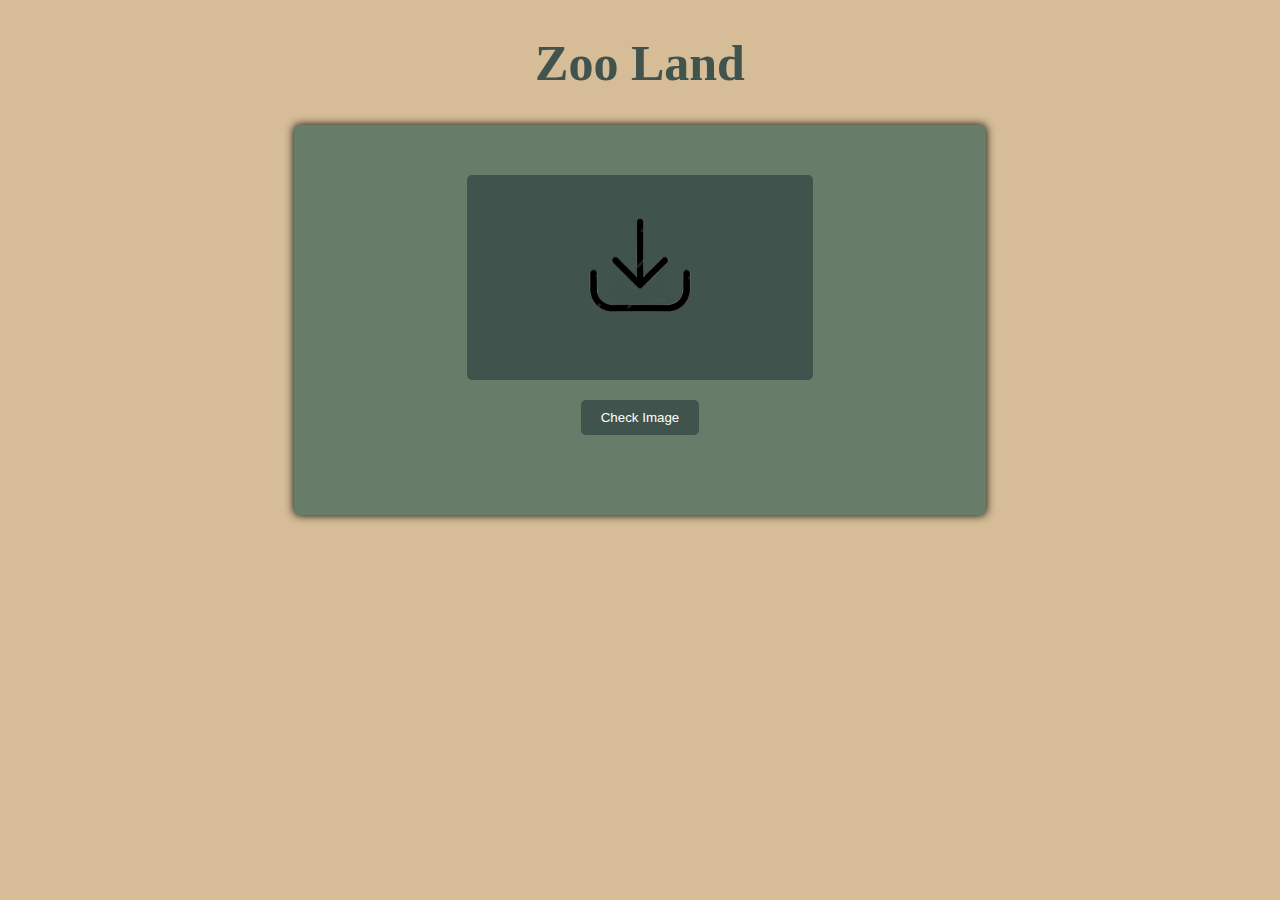
==== pages/input/index.html @ 40834c47 "added html with style and a photo" ====
<!DOCTYPE html>
<html lang="en">
  <head>
    <meta charset="UTF-8" />
    <meta http-equiv="X-UA-Compatible" content="IE=edge" />
    <meta name="viewport" content="width=device-width, initial-scale=1.0" />
    <link rel="stylesheet" href="style.css" />
    <title>Zoo Land</title>
    <style>
      body {
        background-color: #d6bd98;
      }
      #title {
        color: #40534c;
        text-align: center;
        font-size: 50px;
      }
      .container {
        background-color: #677d6a;
        padding: 30px;
        width: 50%;
        height: 330px;
        margin-left: auto;
        margin-right: auto;
        margin-top: 20px;
        border-radius: 5px;
        box-shadow: 0 0 10px rgba(0, 0, 0, 2);
      }
      #form {
        align-items: center;
        display: flex;
        flex-direction: column;
      }
      #upbutton {
        background-color: #40534c;
        border: none;
        color: white;
        padding: 10px 20px;
        border-radius: 5px;
        transition: 0.3s;
        margin-top: 20px;
        display: flex;
      }
      #upbutton:hover {
        background-color: #1a3636;
      }
      #photobox {
        background-color: #40534c;
        display: flex;
        justify-content: center;
        align-items: center;
        width: 50%;
        height: 60%;
        margin: 0px;
        margin-top: 20px;
        padding: 15px;
        padding-bottom: 40px;
        border-radius: 5px;
      }
      #photo {
        display: grid;
        place-content: center;
      }
    </style>
  </head>
  <body>
    <h1 id="title">Zoo Land</h1>
    <div class="container">
      <div id="form" onclick="">
        <div id="photobox">
          <img
            id="photo"
            src="../../assets/downIcon.png"
            alt=""
            height="150px"
            onclick=""
          />
        </div>
        <input id="upbutton" type="button" value="Check Image" />
      </div>
    </div>
  </body>
</html>
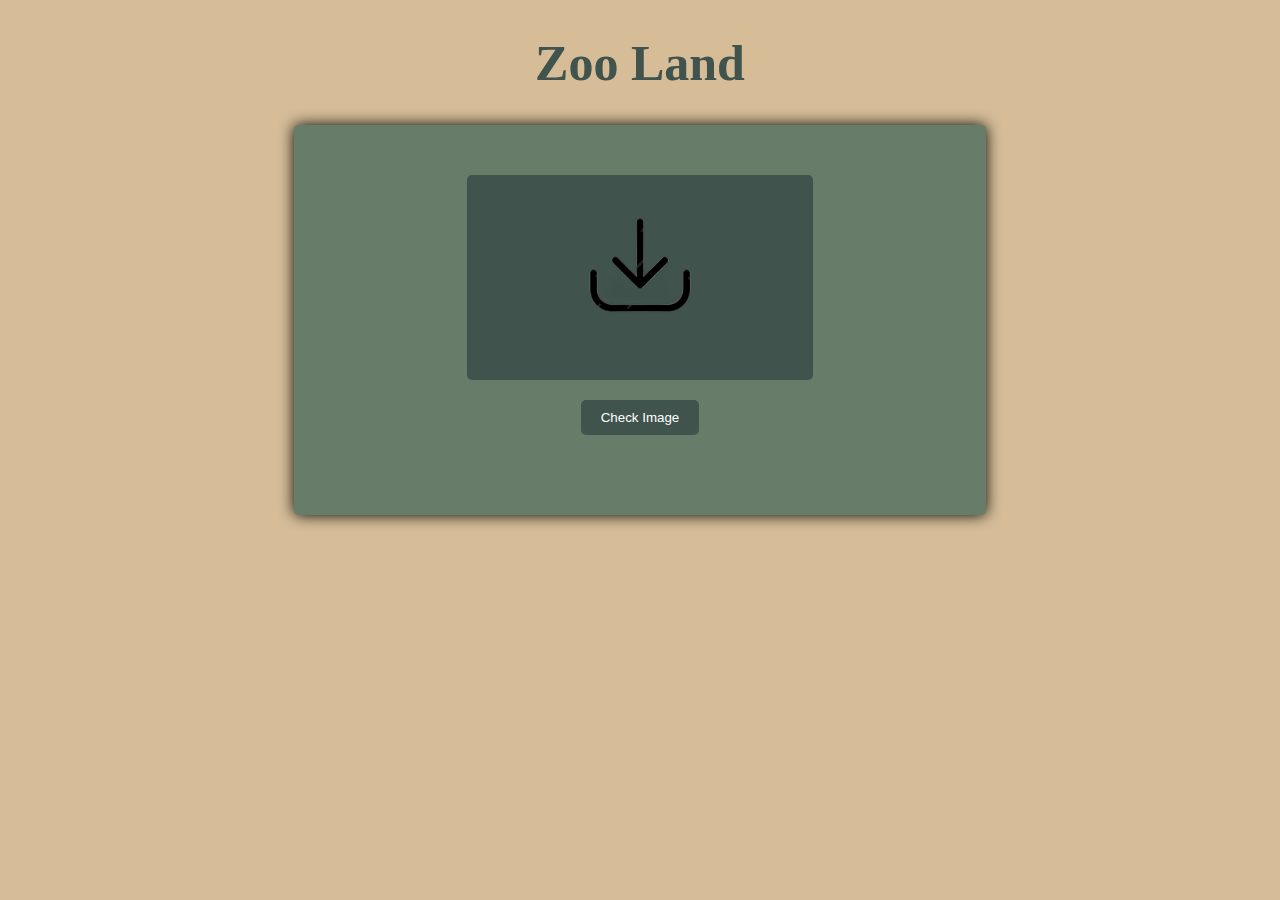
==== commit bdb1afb9: "edited the interface" ====
--- a/pages/input/index.html
+++ b/pages/input/index.html
@@ -6,6 +6,7 @@
     <meta name="viewport" content="width=device-width, initial-scale=1.0" />
     <link rel="stylesheet" href="style.css" />
     <title>Zoo Land</title>
+    <script></script>
     <style>
       body {
         background-color: #d6bd98;
@@ -24,7 +25,7 @@
         margin-right: auto;
         margin-top: 20px;
         border-radius: 5px;
-        box-shadow: 0 0 10px rgba(0, 0, 0, 2);
+        box-shadow: 0 0 15px rgba(0, 0, 0, 2);
       }
       #form {
         align-items: center;
@@ -76,7 +77,12 @@
             onclick=""
           />
         </div>
-        <input id="upbutton" type="button" value="Check Image" />
+        <input
+          id="upbutton"
+          type="button"
+          value="Check Image"
+          onclick="window.alert(5 + 6);"
+        />
       </div>
     </div>
   </body>
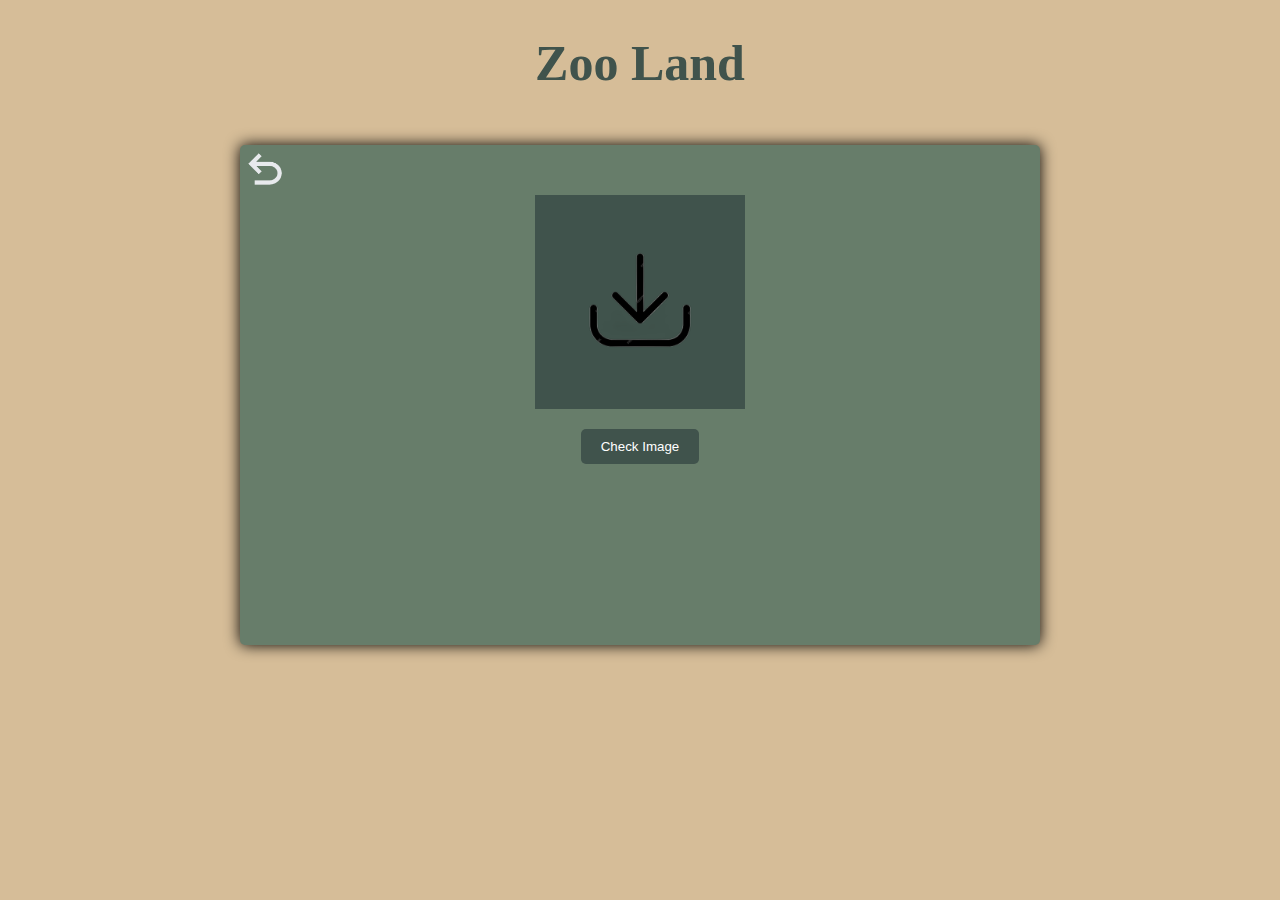
==== commit fe84a37a: "edited the interface and added an icon" ====
--- a/pages/input/index.html
+++ b/pages/input/index.html
@@ -8,21 +8,32 @@
     <title>Zoo Land</title>
     <script></script>
     <style>
+      * {
+        box-sizing: border-box;
+      }
       body {
         background-color: #d6bd98;
+        margin: 0;
+        width: 100%;
+        height: 100vh;
+        display: flex;
+        flex-direction: column;
       }
       #title {
         color: #40534c;
         text-align: center;
         font-size: 50px;
       }
+      .main-box {
+        display: flex;
+        flex: 1;
+      }
       .container {
+        position: relative;
         background-color: #677d6a;
-        padding: 30px;
-        width: 50%;
-        height: 330px;
-        margin-left: auto;
-        margin-right: auto;
+        width: 800px;
+        height: 500px;
+        margin: auto;
         margin-top: 20px;
         border-radius: 5px;
         box-shadow: 0 0 15px rgba(0, 0, 0, 2);
@@ -46,43 +57,50 @@
         background-color: #1a3636;
       }
       #photobox {
+        margin-top: 50px;
         background-color: #40534c;
-        display: flex;
-        justify-content: center;
-        align-items: center;
-        width: 50%;
-        height: 60%;
-        margin: 0px;
-        margin-top: 20px;
-        padding: 15px;
-        padding-bottom: 40px;
-        border-radius: 5px;
+        padding: 30px;
       }
       #photo {
-        display: grid;
-        place-content: center;
+        width: 150px;
+        height: 150px;
+        object-fit: cover;
+      }
+      #undoicon {
+        position: absolute;
+        left: 0;
       }
     </style>
   </head>
   <body>
     <h1 id="title">Zoo Land</h1>
-    <div class="container">
-      <div id="form" onclick="">
-        <div id="photobox">
+    <div class="main-box">
+      <div class="container">
+        <div id="form">
+          <div id="photobox">
+            <img
+              id="photo"
+              src="../../assets/downIcon.png"
+              alt=""
+              height="150px"
+              onclick=""
+            />
+          </div>
+          <input
+            id="upbutton"
+            type="button"
+            value="Check Image"
+            onclick="window.alert(5 + 6);"
+          />
+
           <img
-            id="photo"
-            src="../../assets/downIcon.png"
+            id="undoicon"
+            height="50px"
+            onclick=""
+            src="../../assets/undopic.png"
             alt=""
-            height="150px"
-            onclick=""
           />
         </div>
-        <input
-          id="upbutton"
-          type="button"
-          value="Check Image"
-          onclick="window.alert(5 + 6);"
-        />
       </div>
     </div>
   </body>
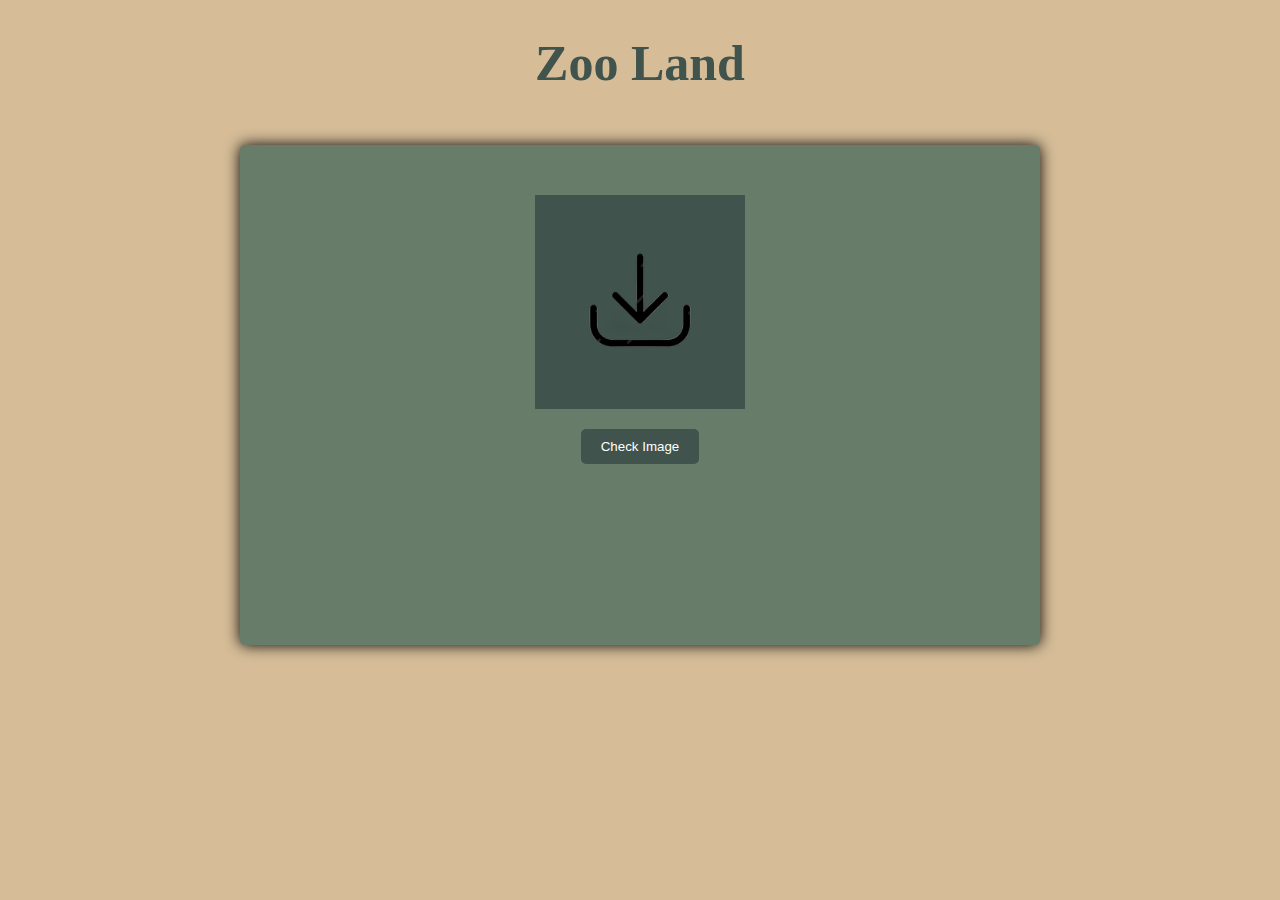
==== commit 6c2e0965: "edited ai files and added json file" ====
--- a/pages/input/index.html
+++ b/pages/input/index.html
@@ -70,6 +70,9 @@
         position: absolute;
         left: 0;
       }
+      .hidden {
+        display: none;
+      }
     </style>
   </head>
   <body>
@@ -95,6 +98,7 @@
 
           <img
             id="undoicon"
+            class="hidden"
             height="50px"
             onclick=""
             src="../../assets/undopic.png"
